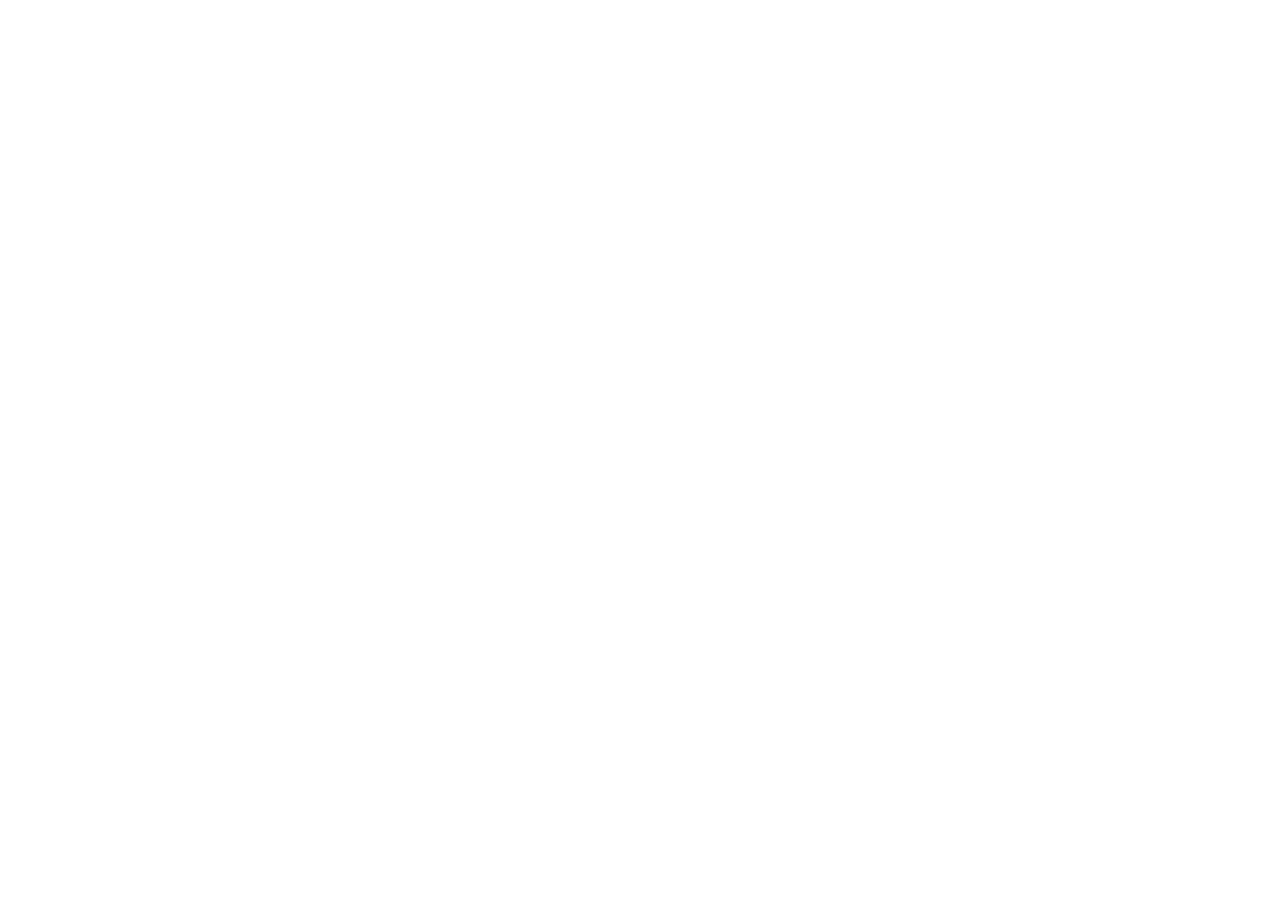
==== public/index.html @ 7d2f64fd "add react" ====
<!DOCTYPE html>
<html lang="en">
  <head>
    <meta charset="utf-8" />
    <link rel="icon" href="%PUBLIC_URL%/favicon.ico" />
    <meta name="viewport" content="width=device-width, initial-scale=1" />
    <meta name="theme-color" content="#000000" />
    <meta
      name="description"
      content="Web site created using create-react-app"
    />
    <link rel="apple-touch-icon" href="%PUBLIC_URL%/logo192.png" />
    <!--
      manifest.json provides metadata used when your web app is installed on a
      user's mobile device or desktop. See https://developers.google.com/web/fundamentals/web-app-manifest/
    -->
    <link rel="manifest" href="%PUBLIC_URL%/manifest.json" />
    <!--
      Notice the use of %PUBLIC_URL% in the tags above.
      It will be replaced with the URL of the `public` folder during the build.
      Only files inside the `public` folder can be referenced from the HTML.

      Unlike "/favicon.ico" or "favicon.ico", "%PUBLIC_URL%/favicon.ico" will
      work correctly both with client-side routing and a non-root public URL.
      Learn how to configure a non-root public URL by running `npm run build`.
    -->
    <title>React App</title>
  </head>
  <body>
    <noscript>You need to enable JavaScript to run this app.</noscript>
    <div id="root"></div>
    <!--
      This HTML file is a template.
      If you open it directly in the browser, you will see an empty page.

      You can add webfonts, meta tags, or analytics to this file.
      The build step will place the bundled scripts into the <body> tag.

      To begin the development, run `npm start` or `yarn start`.
      To create a production bundle, use `npm run build` or `yarn build`.
    -->
  </body>
</html>
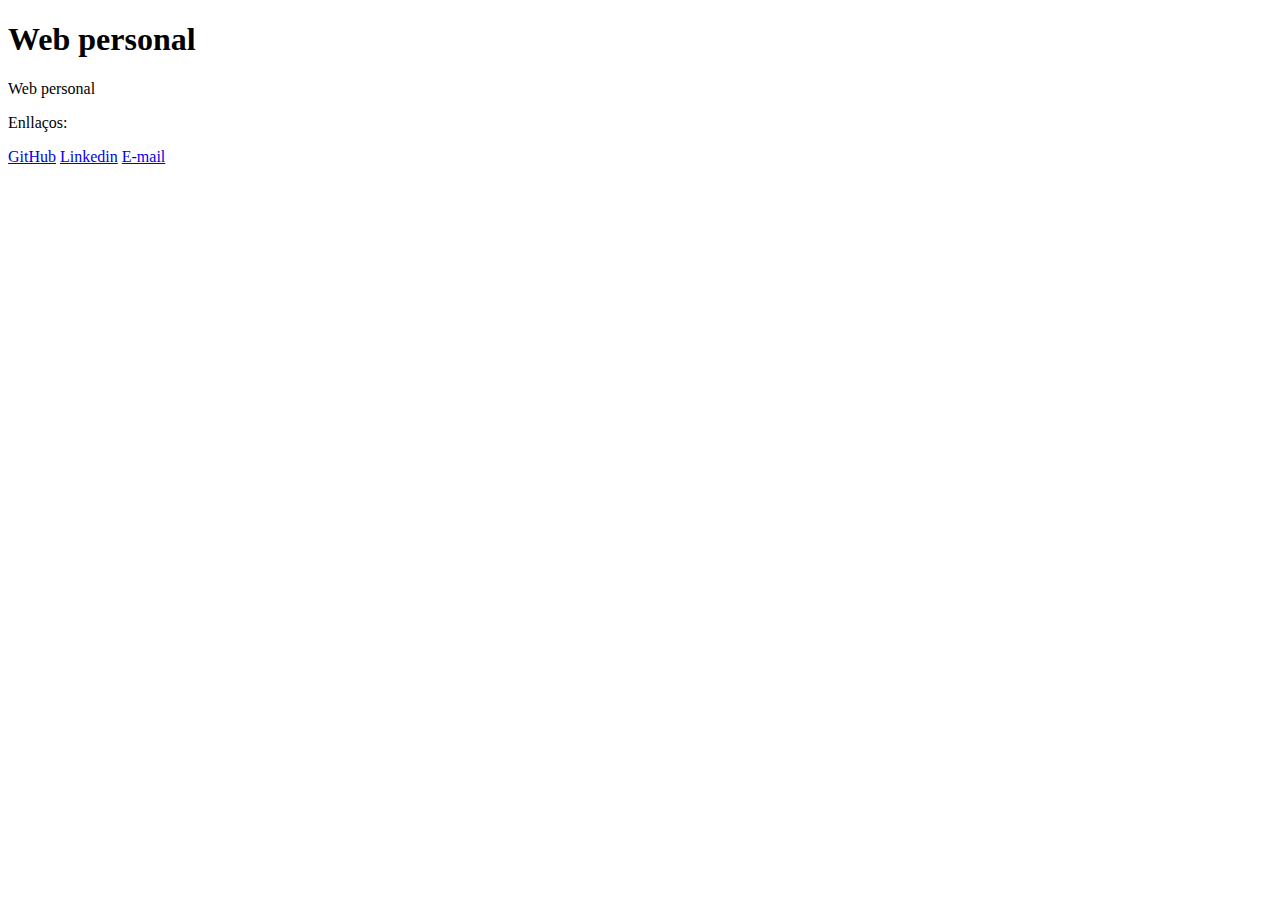
==== commit e0825fbc: "ver2" ====
--- a/public/index.html
+++ b/public/index.html
@@ -24,10 +24,10 @@
       work correctly both with client-side routing and a non-root public URL.
       Learn how to configure a non-root public URL by running `npm run build`.
     -->
-    <title>React App</title>
+    <title>AAAAAAAAAAAAAAAAAAAAAAAAAA</title>
   </head>
   <body>
-    <noscript>You need to enable JavaScript to run this app.</noscript>
+    <noscript>AAAAAAAAAAAAAAAAAAAAAAAAAAAAAAAAAAAAAAAAAAAAAAAAAAAAAa</noscript>
     <div id="root"></div>
     <!--
       This HTML file is a template.
@@ -39,5 +39,13 @@
       To begin the development, run `npm start` or `yarn start`.
       To create a production bundle, use `npm run build` or `yarn build`.
     -->
+    <h1>Web personal</h1>
+<p>Web personal</p>
+<p> Enllaços:</p>
+
+
+<a href="https://github.com/Minepika55">GitHub</a>
+<a href="https://github.com/Minepika55">Linkedin</a>
+<a href="https://github.com/Minepika55">E-mail</a>
   </body>
 </html>
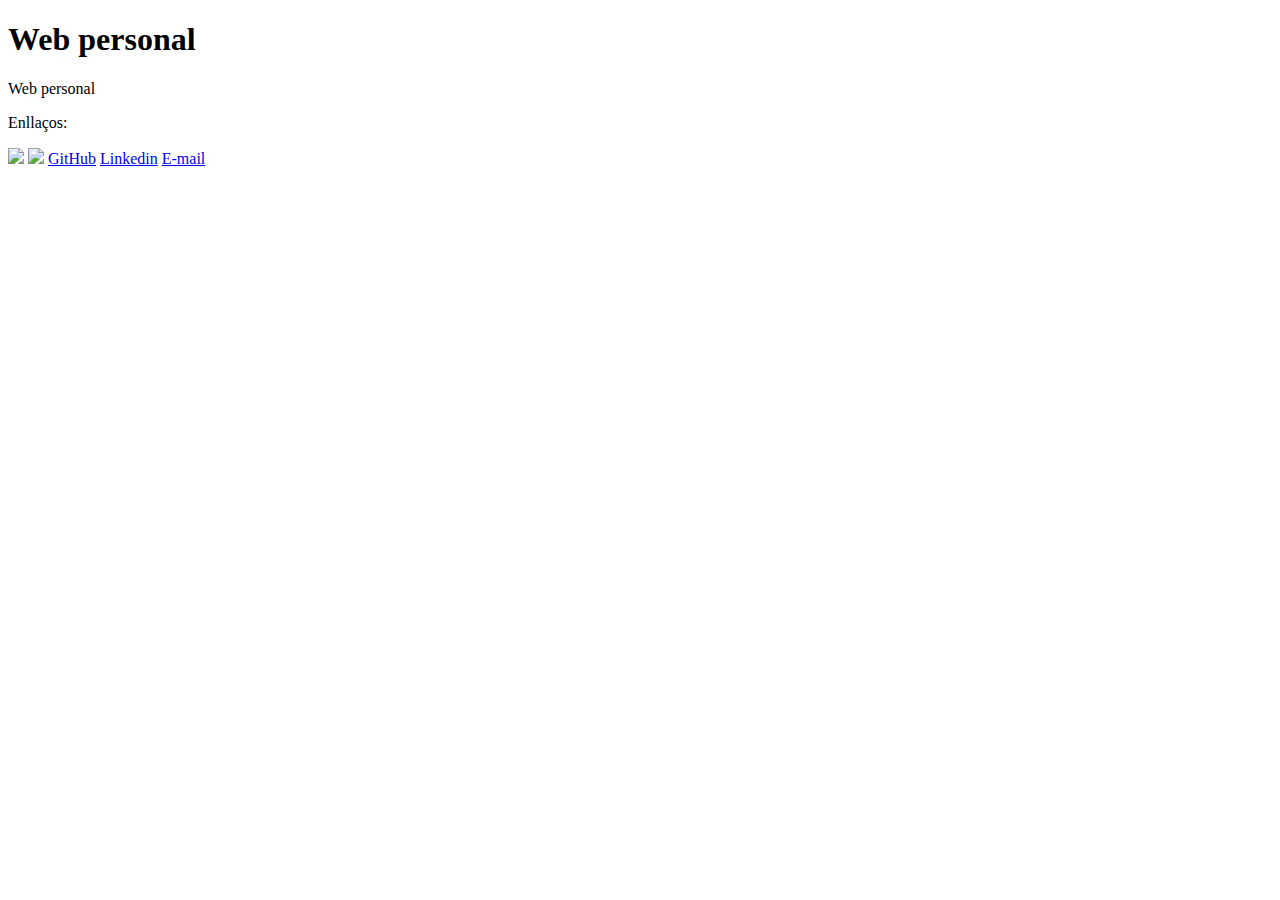
==== commit 4dc6d75f: "v3" ====
--- a/public/index.html
+++ b/public/index.html
@@ -43,6 +43,8 @@
 <p>Web personal</p>
 <p> Enllaços:</p>
 
+<img src="26.gif">
+<img src="32.gif">
 
 <a href="https://github.com/Minepika55">GitHub</a>
 <a href="https://github.com/Minepika55">Linkedin</a>
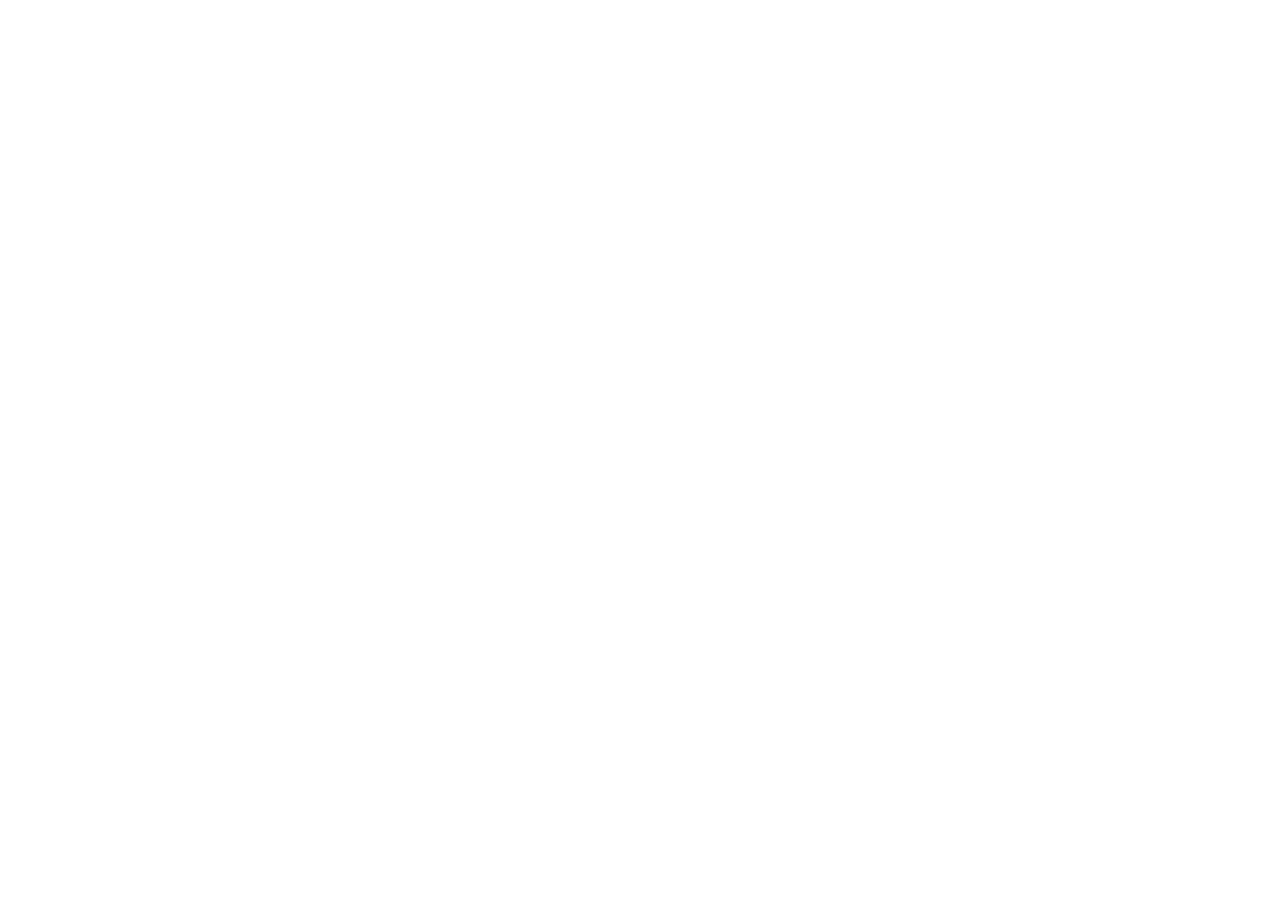
==== commit d548f2cf: "HTML to JS" ====
--- a/public/index.html
+++ b/public/index.html
@@ -24,10 +24,10 @@
       work correctly both with client-side routing and a non-root public URL.
       Learn how to configure a non-root public URL by running `npm run build`.
     -->
-    <title>AAAAAAAAAAAAAAAAAAAAAAAAAA</title>
+    <title>TEST</title>
   </head>
   <body>
-    <noscript>AAAAAAAAAAAAAAAAAAAAAAAAAAAAAAAAAAAAAAAAAAAAAAAAAAAAAa</noscript>
+    <noscript>TEST</noscript>
     <div id="root"></div>
     <!--
       This HTML file is a template.
@@ -39,15 +39,5 @@
       To begin the development, run `npm start` or `yarn start`.
       To create a production bundle, use `npm run build` or `yarn build`.
     -->
-    <h1>Web personal</h1>
-<p>Web personal</p>
-<p> Enllaços:</p>
-
-<img src="26.gif">
-<img src="32.gif">
-
-<a href="https://github.com/Minepika55">GitHub</a>
-<a href="https://github.com/Minepika55">Linkedin</a>
-<a href="https://github.com/Minepika55">E-mail</a>
   </body>
 </html>
